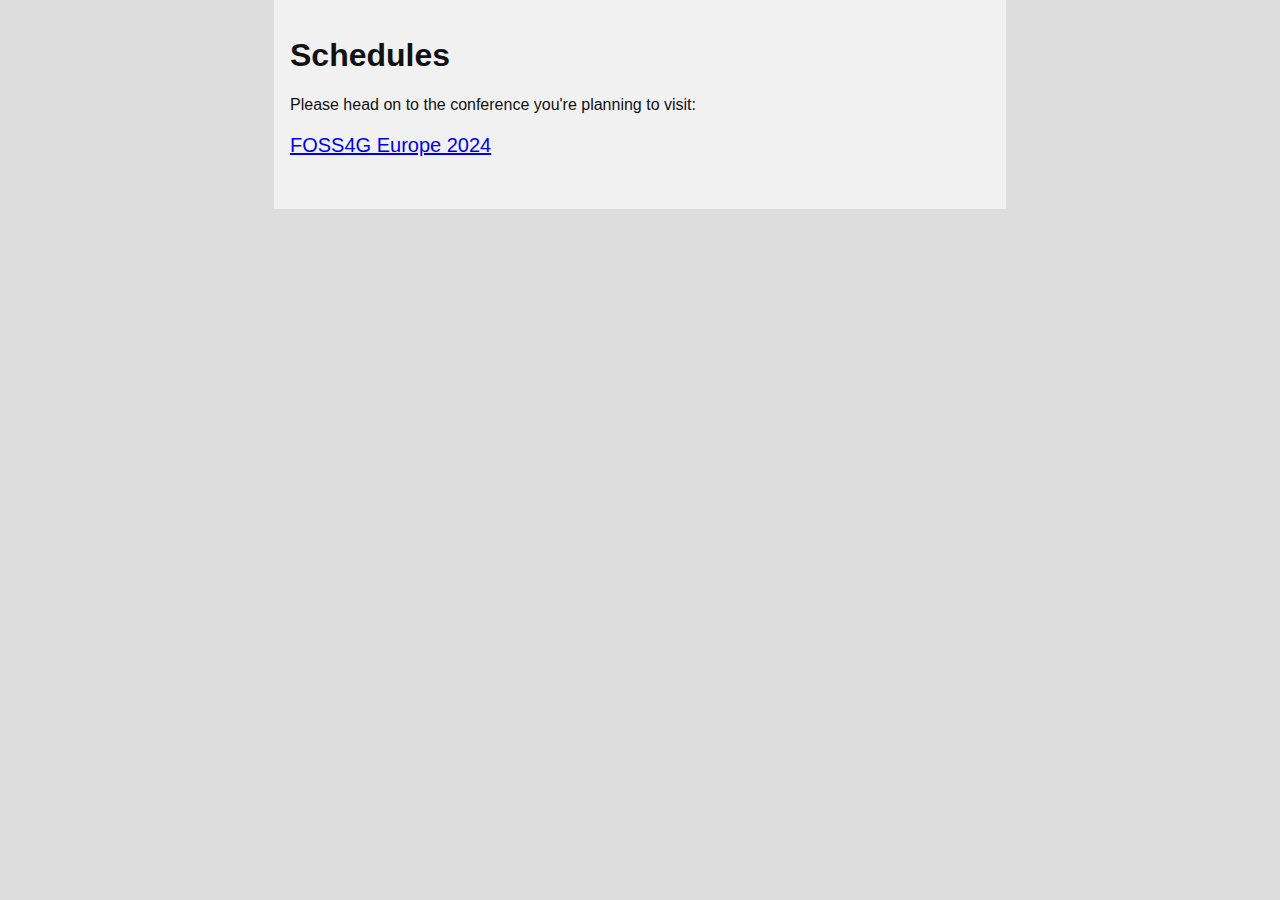
==== roles/schedules/files/index.html @ fa7bbf71 "Move sotm.osmz.ru here, and some updates for bigmap and aegea installation" ====
<!doctype html>
<html lang="en">
<head>
<meta charset="utf-8">
<title>State of the Map XML Schedules</title>
<meta name="viewport" content="width=device-width, initial-scale=1">
<style>
html { margin: 0; }
body { font-family: sans-serif; font-size: 16px; background: #ddd; margin: 0; }
#content { max-width: 700px; background: #f1f1f1; color: #111; margin: 0 auto; padding: 1em 1em 2em; }
.link { margin: 1em 0; font-size: 20px; }
</style>
</head>
<body>
<div id="content">
    <h1>Schedules</h1>
    <p>Please head on to the conference you're planning to visit:</p>
    <div class="link"><a href="tartu2024.html">FOSS4G Europe 2024</a></div>
</div>
</body>
</html>
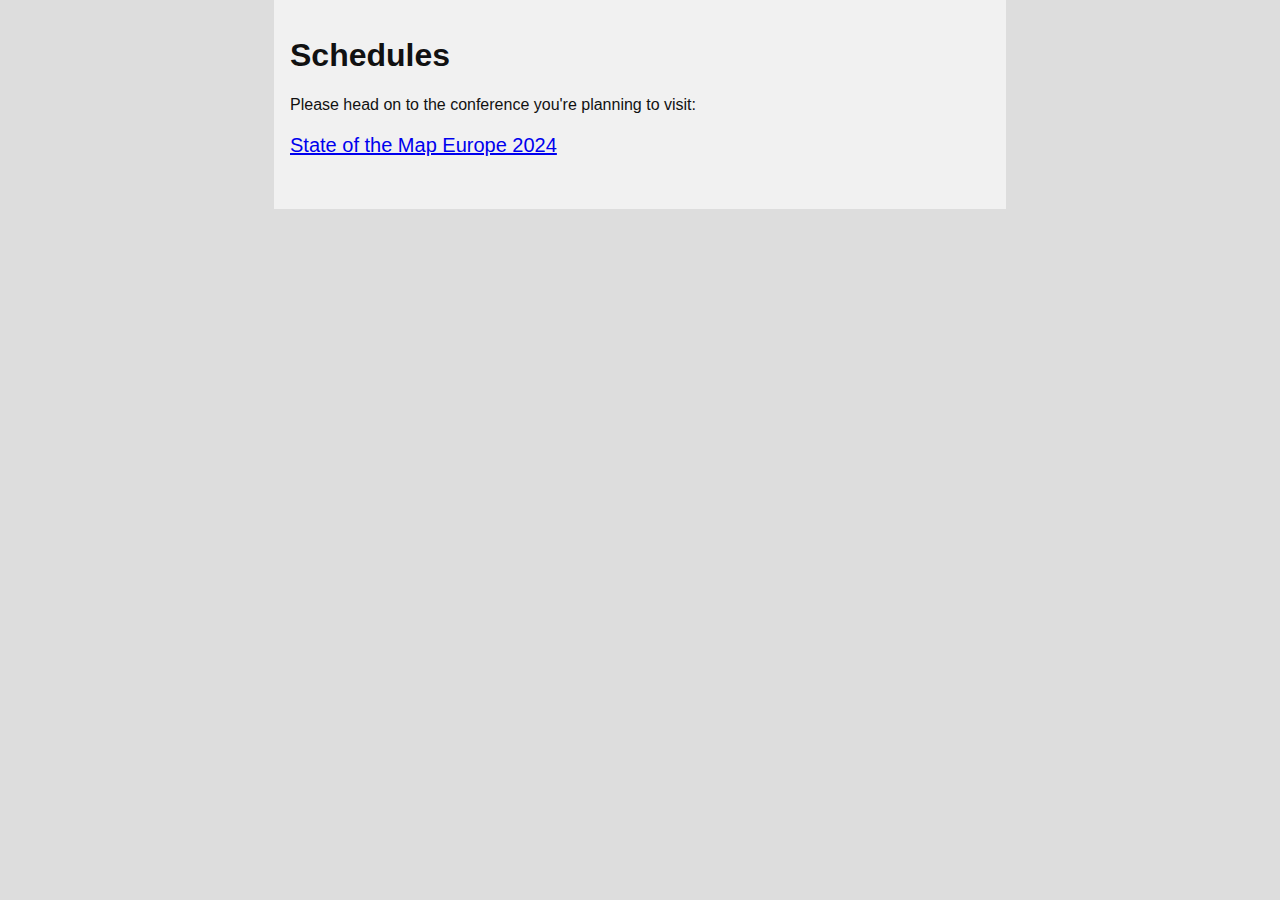
==== commit 08f90d1c: "sotmeu24 schedule" ====
--- a/roles/schedules/files/index.html
+++ b/roles/schedules/files/index.html
@@ -15,7 +15,7 @@
 <div id="content">
     <h1>Schedules</h1>
     <p>Please head on to the conference you're planning to visit:</p>
-    <div class="link"><a href="tartu2024.html">FOSS4G Europe 2024</a></div>
+    <div class="link"><a href="sotmeu24.html">State of the Map Europe 2024</a></div>
 </div>
 </body>
 </html>
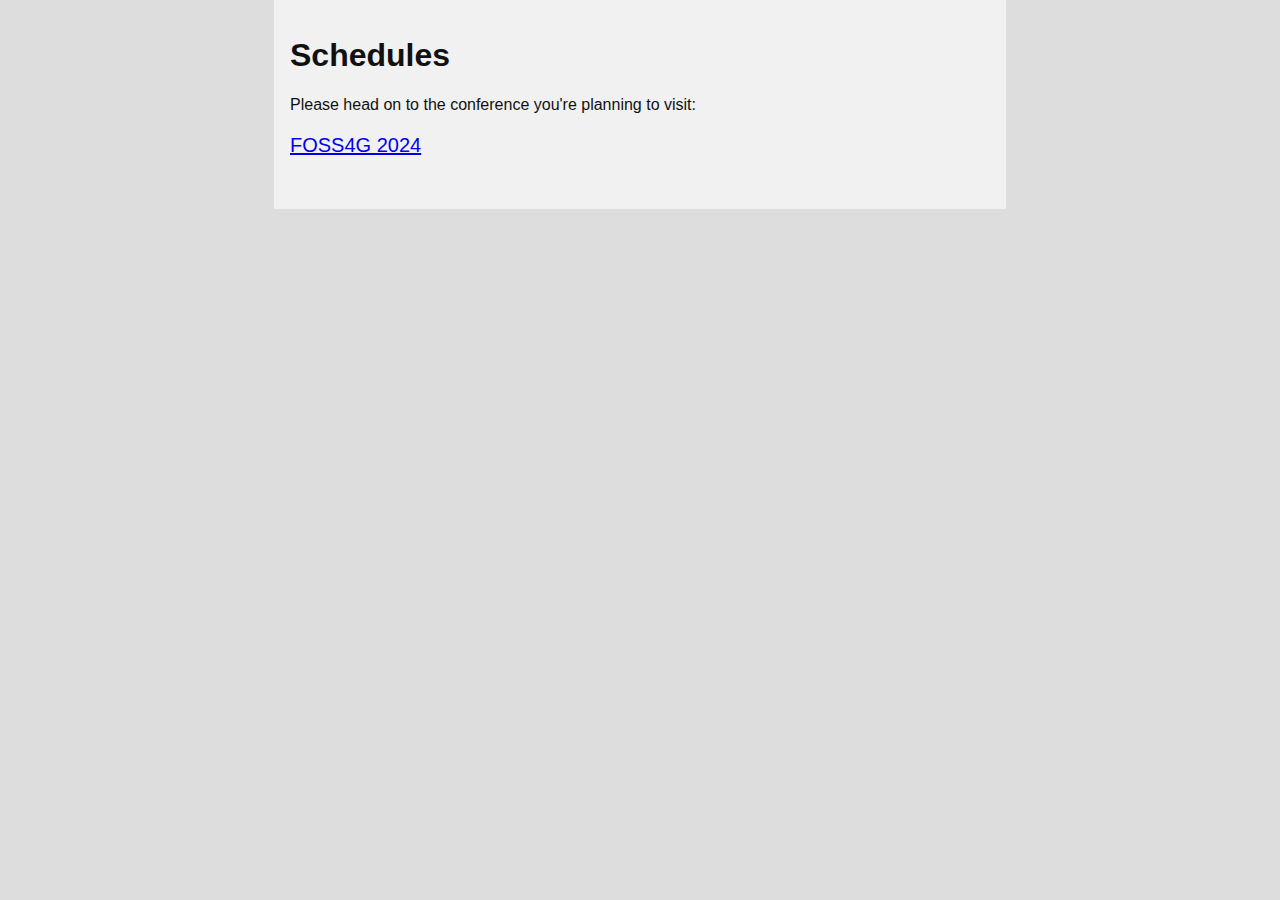
==== commit ded81e21: "Some schedule updates and osmstreak fixes" ====
--- a/roles/schedules/files/index.html
+++ b/roles/schedules/files/index.html
@@ -15,7 +15,7 @@
 <div id="content">
     <h1>Schedules</h1>
     <p>Please head on to the conference you're planning to visit:</p>
-    <div class="link"><a href="sotmeu24.html">State of the Map Europe 2024</a></div>
+    <div class="link"><a href="f2024.html">FOSS4G 2024</a></div>
 </div>
 </body>
 </html>
